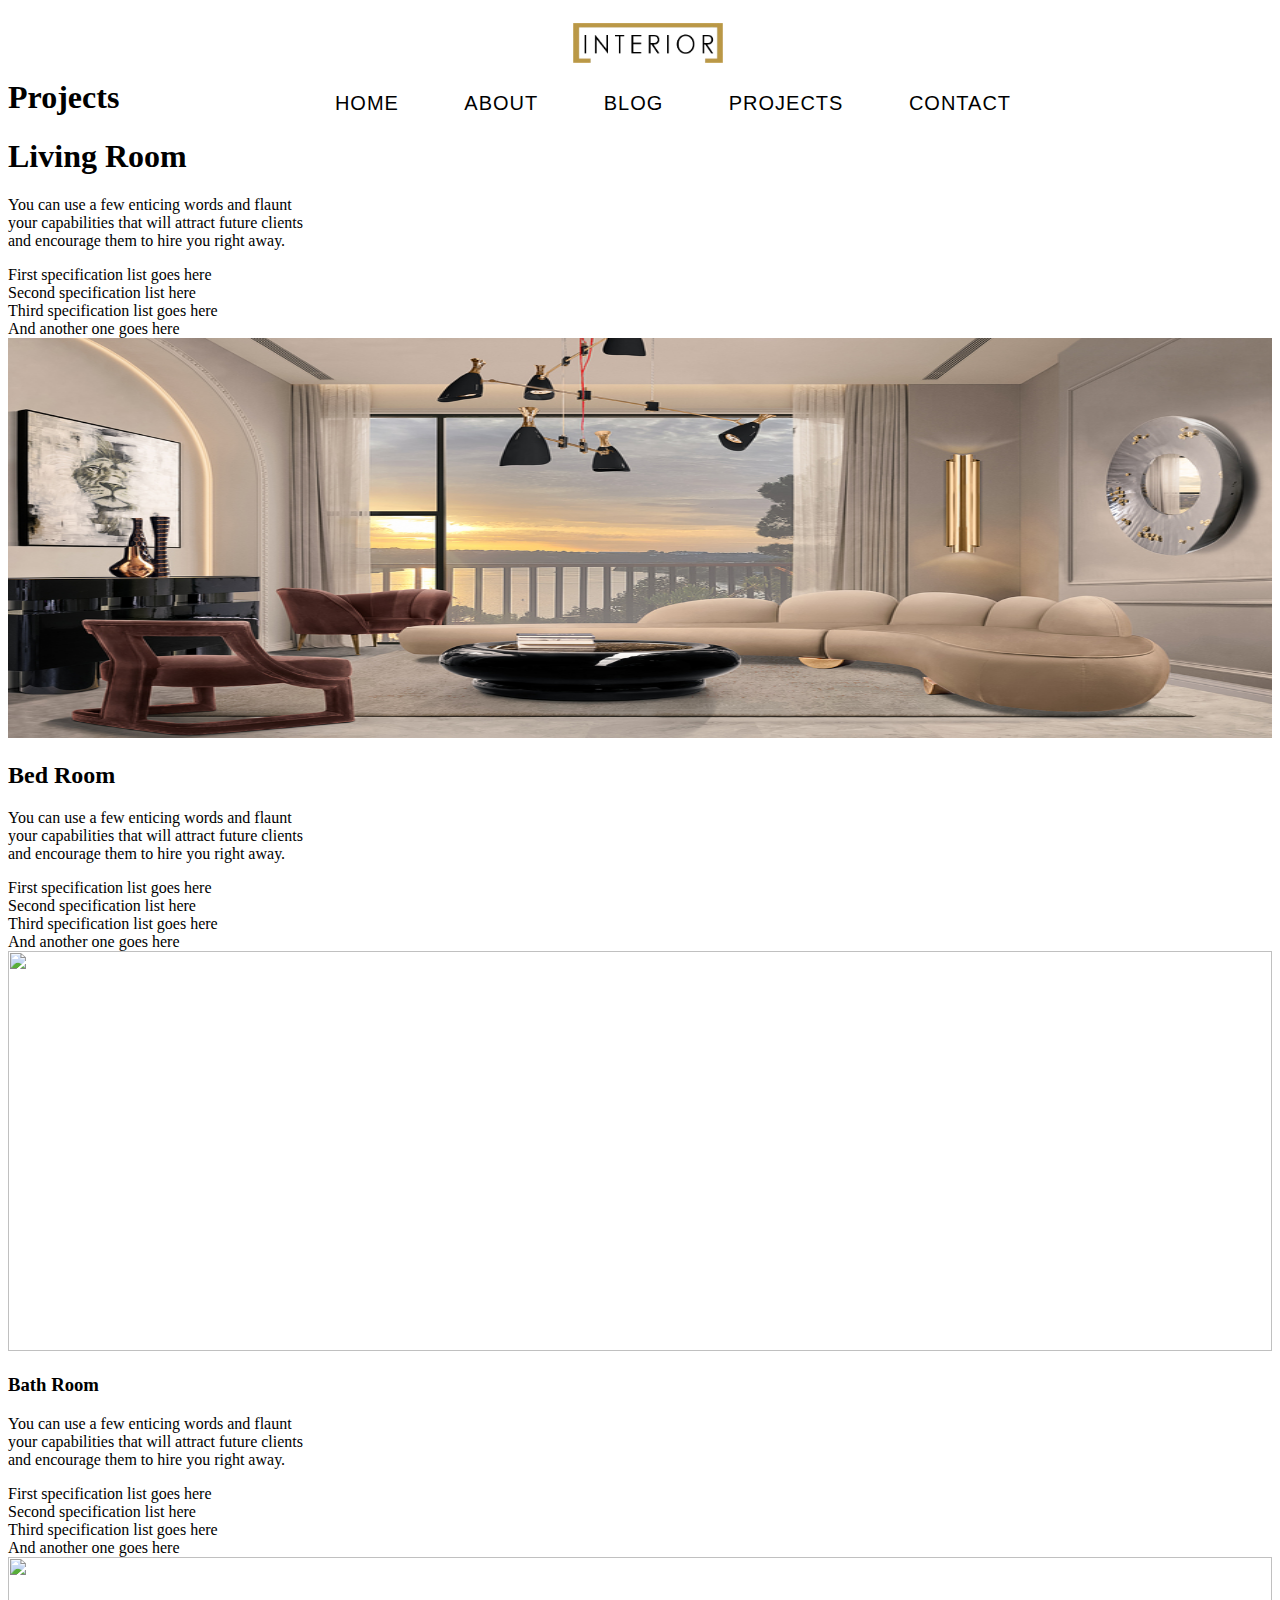
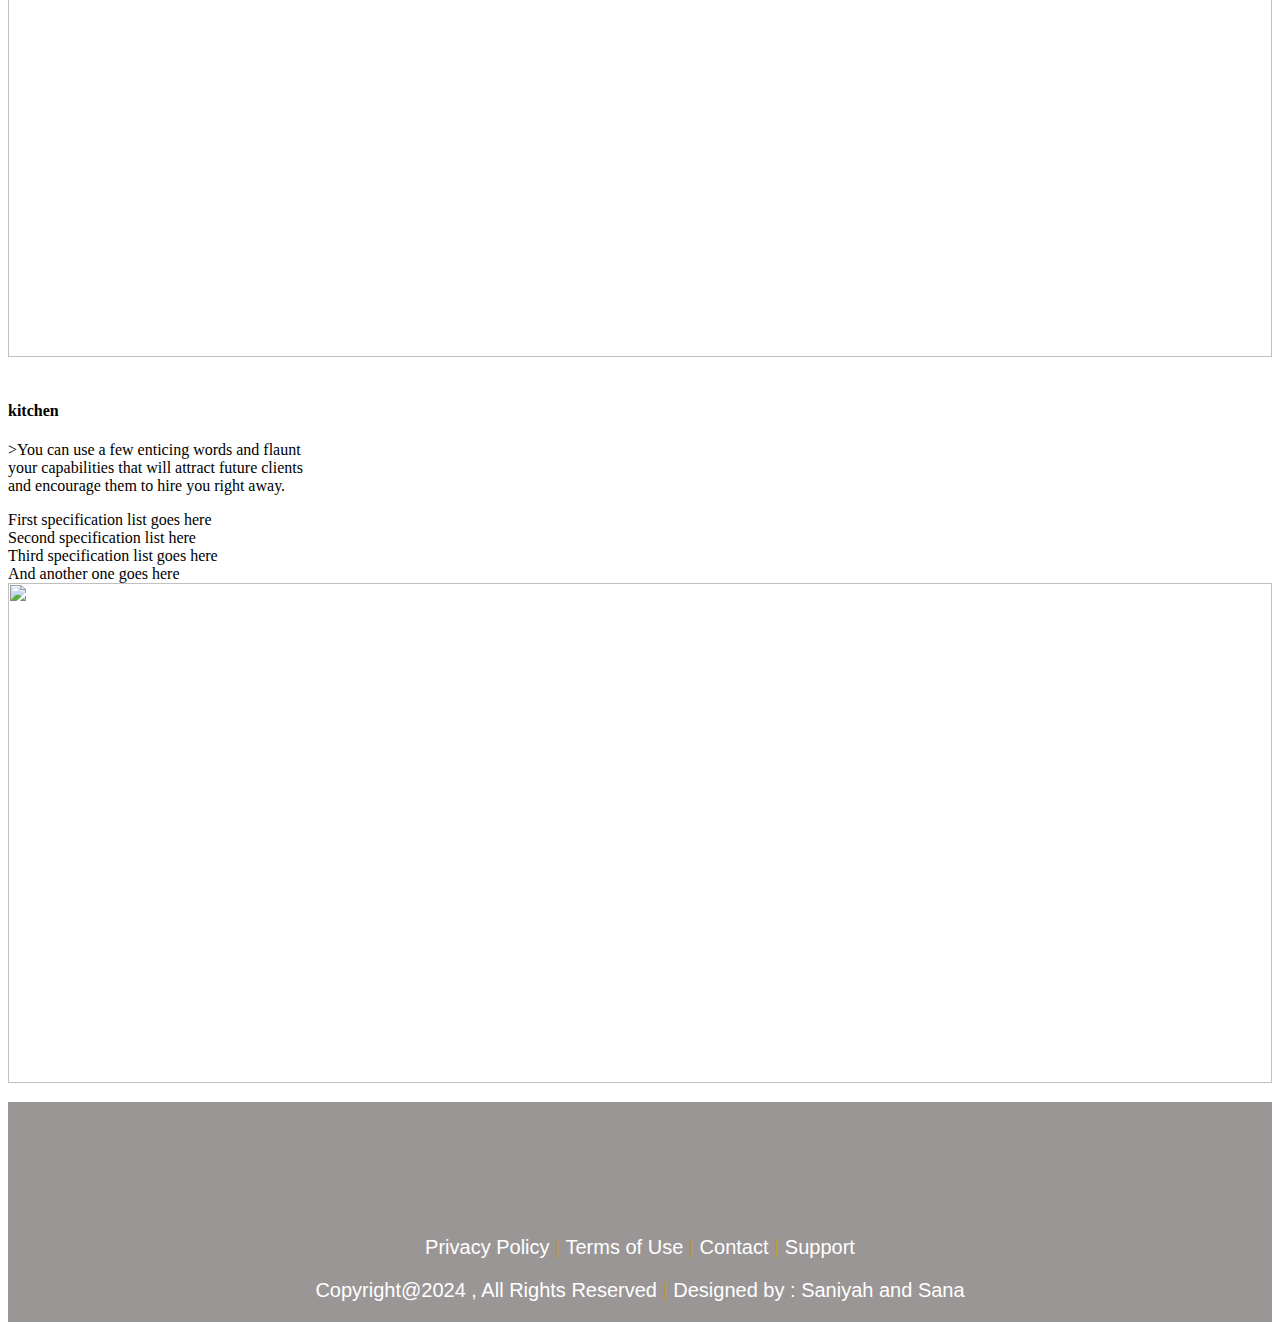
==== project.html @ bddc9f18 "first commit" ====
<!DOCTYPE html>
<html lang="en">
<head>
    <meta charset="UTF-8">
    <meta name="viewport" content="width=device-width, initial-scale=1.0">
    <title>Projects</title>
   <link rel="stylesheet" href="css/style.css">
 <script src="https://cdn.jsdelivr.net/npm/bootstrap@5.3.3/dist/js/bootstrap.bundle.min.js" integrity="sha384-YvpcrYf0tY3lHB60NNkmXc5s9fDVZLESaAA55NDzOxhy9GkcIdslK1eN7N6jIeHz" crossorigin="anonymous"></script>
    <link rel="stylesheet" href="https://cdnjs.cloudflare.com/ajax/libs/font-awesome/6.6.0/css/all.min.css" integrity="sha512-Kc323vGBEqzTmouAECnVceyQqyqdsSiqLQISBL29aUW4U/M7pSPA/gEUZQqv1cwx4OnYxTxve5UMg5GT6L4JJg==" crossorigin="anonymous" referrerpolicy="no-referrer" />
</head>
<body>
 

    <div id="Header">
        <div class="logo">
            <center> <img src="imgs/logo-removebg-preview.png" width="150px" height="40px"></center>
           
           </div> 
         </div>
         <div class="menubar">
             <ul>
                 <a href="index.html"><li>Home</li></a>
                 <a href="about.html"><li>About</li></a>
                 <a href="blog.html"><li>Blog</li></a>
                 <a href="project.html"><li>Projects</li></a>
                  <a href="contact.html"><li>Contact</li></a>
             </ul>
         </div>

    </div>
  <div id="Section">
    <div class="pro-banner">
        <h1>Projects</h1>
    </div>
  </div>
 <div class="text">
    <h1>Living Room</h1>
    <p>You can use a few enticing words and flaunt<br> your capabilities that will attract future clients<br> and encourage them to hire you right away.</p>
  </div>
  <li>First specification list goes here</li>
  <li>Second specification list here</li>
  <li>Third specification list goes here</li>
  <li>And another one goes here</li>
  <div class="pic"></div>
  <img src="../imgs/living room.jpg" width="100%" height="400px" alt="room">
  <div class="main">
    <h2>Bed Room</h2>
    <p>You can use a few enticing words and flaunt<br> your capabilities that will attract future clients<br> and encourage them to hire you right away.</p>
</div></p>
<li>First specification list goes here</li>
<li>Second specification list here</li>
<li>Third specification list goes here</li>
<li>And another one goes here</li>
<img src="../assignment.html/bedroom.webp"height="400px" width="100%" alt=""> 
<div class="bath">
  <h3>Bath Room</h3>
  <p>You can use a few enticing words and flaunt<br> your capabilities that will attract future clients<br> and encourage them to hire you right away.</p></p>
</div>
<li>First specification list goes here</li>
<li>Second specification list here</li>
<li>Third specification list goes here</li>
<li>And another one goes here</li>
<img src="../assignment.html/images/ba.1.jpg" width="100%" height="400px" alt="">
<div class="kitchen">
  <h4>kitchen</h4> 
  <p>>You can use a few enticing words and flaunt<br> your capabilities that will attract future clients<br> and encourage them to hire you right away.</p></p></p>
</div>
<li>First specification list goes here</li>
<li>Second specification list here</li>
<li>Third specification list goes here</li>
<li>And another one goes here</li>
<img src="../assignment.html/images/kitchen.jpg" width="100%" height="500px" alt="">


  </div>


            

    <div id="footer" style=" background-color: rgb(154, 150, 150);color: white;height: 200px;width: 100%;">
        <center> <div class="foot-ic"  style="padding-top: 30px;"> 
            <i class="fa-brands fa-facebook-f icon"></i> 
            <i class="fa-brands fa-linkedin-in icon"></i>
            <i class="fa-brands fa-instagram icon"></i>
            <i class="fa-brands fa-twitter icon"></i></div></center>
          <div class="privacy">
            <!-- <center><img src="imgs/int white-logo.png" width="200px" height="80px"></center> -->
              <center><p>Privacy Policy <span>|</span> Terms of Use <span>|</span> Contact  <span>|</span> Support</p></center>
          <center><p class="p-2">Copyright@2024 , All Rights Reserved <span>|</span> Designed by : Saniyah and Sana</p></center>  
          <!-- <center><img src="C:\Users\HP\Desktop\html\images\images.png" alt="icons"></center> -->
        
        </div>
    </div>
 </div>
</body>
</html>
---- css/style.css ----
/* home page */
#Header{
    width: 100%;
    height: 50px;
    
}
.logo{
    width: 100%;
    /* background-color: red; */
    position: absolute;
}
.logo img{
    margin-top: 15px;
}
.menubar{
    /* background-color: bisque; */
    width: 100%;
    height: 50px;
    margin-top: 0px;
    padding-top: 0px;
    position:absolute ;
}
.menubar li{
    display: inline;
    /* text-align: center; */
    padding-left: 60px;
    /* margin-top: 25px; */
    font-size: 20px;
    font-family: 'Segoe UI', Tahoma, Geneva, Verdana, sans-serif;
    color: black;
    text-transform: uppercase;
    /* margin-left: 50px; */
}
.menubar ul{
    text-align: center;
    letter-spacing: 1px;
    padding-left: 0px;
     margin-left: -10px; 
    margin-top: 15px;

}
.menubar a{
    text-decoration: none;

}
.menubar li:hover{
    color: #BA9845;
 }

.img-head-sec{
        background-image: url(../imgs/photo-1.avif);
        background-position: center;
        background-size: cover;
        width: 100%;
        height: 600px;
 }
    .carousel-caption {
        background-color: rgba(255, 255, 255, 0.2);
        backdrop-filter:20px;
        height: 300px;
        width: 600px;
        box-shadow: 2px 2px 8px rgba(0, 0, 0, 0.587);
        position: relative;
        padding-right: 90px;
        margin-bottom: 100px;
        margin-left: 160px; /* Add margin-left to move it to the right */
       }


/* .carousel-inner :hover{
   background-color: rgba(128, 128, 128, 0.562);
}
     */

    .carousel-caption  h1{
        margin-top: 30px;
        color: #080808ad;
        font-size: 50px;
        /* margin-right: 200px; */
        /* letter-spacing: 3px; */
margin-left: 70px;

    }
 
     .carousel-caption  h1 span{
        color: #BA9845;
/* background-color:black ;      */
   /* text-shadow: 0px 0px 6px #000; */
    }
 .carousel-inner{
    transition-delay: 0.1s;
 }
 .exp-text{
margin-top: 50px;
/* justify-content:  center; */

 }
 .exp-text h3{
    font-size: 20px;
    margin-left: 25px;
    font-family:'Times New Roman', Times, serif;
    color: #BA9845;
    font-weight:bold;
 }
 .exp-text hr{
    position: relative;
    top: 20px;
    border: none;
    height: 2px;
    background: black;
    margin-bottom: 50px;
    width: 500px;

 }
 .kitchen{
    margin-left: 0px;
    margin-right: 10px;
    padding-top: 20px;
    /* display: flex; */
 }
 .kit-img{
   display: flex;
/* padding-left: 20px;  */
}
 .kitchen img{
    margin-top: 10px;
    padding-left: 20px;
    /* margin-right: 50px; */
    justify-content: center;
 }

 /* .img1 :hover,.img2 :hover,.img3 :hover{
   color: #BA9845;
 } */
 .kitchen h2{
    text-transform: uppercase;
    letter-spacing: 2px ;
    font-family:'Trebuchet MS', 'Lucida Sans Unicode', 'Lucida Grande', 'Lucida Sans', Arial, sans-serif;

 }
 .kitchen hr{
    width: 20%;
 }
 .bd-img{
   display: flex;
 }
 
 
 .bedroom{
    margin-left: 0px;
    margin-right: 10px;
    padding-top: 20px;
 }
 .bedroom img{
    margin-top: 10px;
    padding-left: 50px;
 }
 .bedroom h2{
    text-transform: uppercase;
    letter-spacing: 2px ;
    font-family:'Trebuchet MS', 'Lucida Sans Unicode', 'Lucida Grande', 'Lucida Sans', Arial, sans-serif;
    margin-top: 20px;

 }
 .bedroom hr{
    width: 20%;
 }
 
 .lr-img{
display: flex;

 }
 .living-room{
    margin-left: 50px;
    padding-top: 20px;
    margin-right: 30px;
 }
 .living-room img{
    margin-top: 10px;
    padding-left: 20px;
 }
 .living-room h2{
    text-transform: uppercase;
    letter-spacing: 2px ;
    font-family:'Trebuchet MS', 'Lucida Sans Unicode', 'Lucida Grande', 'Lucida Sans', Arial, sans-serif;
margin-top: 20px;
 }
 .living-room hr{
    width: 20%;}
/* about */
.img--txt{
   display: flex;
}

.sofa-img img{
   height: 500px;
   width: 500px;
   margin-top: 80px;
   margin-left: 100px;
   margin-right: 100px;
}
.about-txt h3{
   margin-top: 180px;
   margin-left: 100px;
   /* margin-right: 50px; */
   padding-left: 20px;
   font-size: 50px;
   font-family:'Trebuchet MS', 'Lucida Sans Unicode', 'Lucida Grande', 'Lucida Sans', Arial, sans-serif;
   color:#BA9845;
   text-transform: uppercase;
   line-height: 90px;
/* background-color: rgba(0, 0, 0, 0.658); */
margin-bottom: 20px;
}
/* .about-txt button{
   background-color: black;
   color: white;
   width: 100px;
   height: 30px;
   border: none;
   margin-left: 120px;
   margin-top: 0px;
   padding-top: 0px;

} */
.about-txt hr{
   width: 50%;
   /* height: 10px; */
   border: 1px solid;
   margin-left:  120px;
 }
 .why-txt{
   font-size: 100px;
   text-transform: uppercase;
   font-family:'Trebuchet MS', 'Lucida Sans Unicode', 'Lucida Grande', 'Lucida Sans', Arial, sans-serif;
   font-weight:200;
   color:#BA9845;
margin-left: 100px;
margin-top: 50px;
/* text-shadow: 0px 0px 2px #0000009e; */
 }
 .why-txt h6{
   /* background-color: rgb(81, 75, 75);
   background-image: linear-gradient(to right,white,#ba9945b4  ); */
   width:50%;
      margin-bottom: 0px;
   font-size: 30px;
 }
 .why-txt hr{
   width: 20%;
   /* height: 10px; */
   border: 1px solid black;
   padding-right: 80px;
   margin-right: 500px;
margin-top: 10px;
margin-left: 5px;
}
.why-txt p{
   margin-top: 0px;
   padding-top: 0px;
   font-size: 20px;
   color: black;
   text-transform: none;
   line-height: 40px;
  padding-bottom: 0px;
}
/* .mission{
   padding-top: 0px
} */
.mission-txt{
   font-size: 100px;
   text-transform: uppercase;
   font-family:'Trebuchet MS', 'Lucida Sans Unicode', 'Lucida Grande', 'Lucida Sans', Arial, sans-serif;
   font-weight:200;
   color:#BA9845;
   margin-left: 100px;
   padding-top:  0px;
/* text-shadow: 0px 0px 2px #0000009e; */
 }
 .mission-txt h6{
   /* background-color: rgb(81, 75, 75);
   background-image: linear-gradient(to right,white,#ba9945b4  ); */
   width: 50%;
   margin-bottom: 0px;
   /* margin-top: 20px; */
   font-size: 30px;
 }
 .mission-txt hr{
   width: 15%;
   /* height: 10px; */
   border: 1px solid black;
   padding-right: 80px;
   margin-right: 500px;
margin-top: 10px;
margin-left: 5px;
}
.mission-txt p{
   font-size: 20px;
   margin-top: 0px;
   color: black;
   text-transform: none;
   line-height: 50px;
}
.mission-txt p span{
   color: #BA9845;
}
.team-txt{
   font-size: 100px;
   text-transform: uppercase;
   font-family:'Trebuchet MS', 'Lucida Sans Unicode', 'Lucida Grande', 'Lucida Sans', Arial, sans-serif;
   font-weight:200;
   color:#BA9845;
   margin-left: 100px;
   padding-top:  0px;

/* text-shadow: 0px 0px 2px #0000009e; */
 }
 .team-txt h6{
   /* background-color: rgb(81, 75, 75);
   background-image: linear-gradient(to right,white,#ba9945b4 ); */
   width: 50%;
   margin-bottom: 0px;
   /* margin-top: 20px; */
   font-size: 30px;

 }
 .team-txt hr{
   width: 18%;
   /* height: 10px; */
   border: 1px solid black;
   padding-right: 80px;
   margin-right: 500px;
margin-top: 10px;
margin-left: 5px;
 }
 .achieve-txt{
   font-size: 100px;
   text-transform: uppercase;
   font-family:'Trebuchet MS', 'Lucida Sans Unicode', 'Lucida Grande', 'Lucida Sans', Arial, sans-serif;
   font-weight:200;
   color:#BA9845;
   margin-left: 100px;
   padding-top:  0px;
 }
 .achieve-txt h6{
   /* background-color: rgb(81, 75, 75);
   background-image: linear-gradient(to right,white,#ba9945b4 ); */
   width: 50%;
   margin-bottom: 0px;
   margin-top: 10px;
   font-size: 30px;

 }
 .achieve-txt hr{
   width: 20%;
   /* height: 10px; */
   border: 1px solid black;
   padding-right: 80px;
   margin-right: 500px;
margin-top: 10px;
margin-left: 5px;

}
.acheive-icon{
   display: flex;

}
.user,.users,.clients,.trophy{
   font-size: 30px;
   padding-left: 120px;
   padding-top: 20px;
   color: #BA9845;
}


.icbox,.icbox2,.icbox3,.icbox4{
   width: 25%;
   height: 200px;
   border-right: 2px solid rgba(0, 0, 0, 0.568);
   margin-left: 20px;
margin-top: 20px;
/* margin-right: 10px; */
}
.icbox4{
   border: none;
}
.icbox h2{
   font-size: 40px;
   padding-left:121px;
   padding-top: 5px;
   }
   .icbox h5{
      /* text-align: center; */
      padding-left: 90px;
      font-family: 'Trebuchet MS', 'Lucida Sans Unicode', 'Lucida Grande', 'Lucida Sans', Arial, sans-serif;
      font-size:  15px;
   }
.icbox2 h2{
   font-size: 40px;
   padding-left:120px;
   padding-top: 5px;
   }
   .icbox2 h5{
      /* text-align: center; */
      padding-left: 90px;
      font-family: 'Trebuchet MS', 'Lucida Sans Unicode', 'Lucida Grande', 'Lucida Sans', Arial, sans-serif;
      font-size: 15px;
   }

.icbox3 h2{
   font-size: 40px;
   padding-left:115px;
   padding-top: 5px;
   }
   .icbox3 h5{
      /* text-align: center; */
      padding-left:50px;
      font-family: 'Trebuchet MS', 'Lucida Sans Unicode', 'Lucida Grande', 'Lucida Sans', Arial, sans-serif;
      font-size: 15px;
   }
.icbox4 h2{
font-size: 40px;
padding-left:126px;
padding-top: 5px;
}
.icbox4 h5{
   /* text-align: center; */
   padding-left: 110px;
   font-family: 'Trebuchet MS', 'Lucida Sans Unicode', 'Lucida Grande', 'Lucida Sans', Arial, sans-serif;
   font-size: 15px;
}

 .teampic{
   display: flex;
   margin-top: 50px;
   margin-left: 80px;
   margin-bottom: 0px;
   /* padding-left: 20px; */
 }
 .team-p p{
   font-size: 20px;
   color: black;
   line-height: 60px;
   font-family:'Trebuchet MS', 'Lucida Sans Unicode', 'Lucida Grande', 'Lucida Sans', Arial, sans-serif;
   margin-top: 30px;
   margin-left: -30px;
 }
 .team-p p span{
   color: #BA9845;
 }
 .teampic2{
display: flex;
 }
 .team-p2 p{
   font-size: 20px;
   color: black;
   line-height: 60px;
   font-family:'Trebuchet MS', 'Lucida Sans Unicode', 'Lucida Grande', 'Lucida Sans', Arial, sans-serif;
   margin-left: -1150px;
   /* margin-right: 50px; */
   margin-top: 30px;
}
 .team-p2 p span{
   color: #BA9845;
 }
 .pic2{
   width: 30%;
   margin-bottom: 0px;
   margin-left: 900px;
   margin-top: 30px;
 }
 .pic1{
   width: 30%;
   margin-bottom: 0px;
   margin-left: 30px;
   /* display: flex; */
 }
 .teampic h4,.teampic2 h4{
   font-size: 25px;
   text-transform: uppercase;
   letter-spacing:1px;
   font-family:'Franklin Gothic Medium', 'Arial Narrow', Arial, sans-serif;
   font-weight: 100;
   color: rgba(0, 0, 0, 0.714);
   /* text-align: center; */
   /* margin-top: 10px; */
   margin-left: 170px;
 }

 .pic2 h4{
   margin-top: 10px;
   margin-left: 30px;
   margin-bottom: 15px;
   /* text-decoration: underline; */
 }
 .pic2 .teamicon{
   margin-left: -50px;
 }
 .pic1 .teamicon{
   margin-right: 60px ;
 }
 .pic1 h4{
   margin-left: 15px;
   margin-top: 10px;
   margin-bottom: 15px;
 }
 .fa-envelope{
   color:#BA9845;
   font-size: 40px;
   /* border: 1px solid black; */
  margin-top: 0px;
  /* margin-bottom: 50px; */
 }
 .fa-facebook-f{
   color: #BA9845 ;
   font-size: 40px;
 }
 .fa-instagram{
   color: #BA9845 ;
   font-size:40px;
 }
.fa-linkedin-in{
   color: #BA9845 ;
   font-size: 40px; 
}
.teamicon{
   margin-top: -280px;
 margin-left: 250px;
}
.team-icon{
   padding: 15px 0px 15px 0px;
}
/* .teamicon{
   display: block;
} */
/* .team-icon{
   display: block;
} */
.pic1{
   width: 50%;
}
.pic1 h6{
   font-size:20px;
   font-family:Cambria, Cochin, Georgia, Times, 'Times New Roman', serif;
   margin-left: 50px;
   margin-top: -15px;
   font-weight: 500;
   color: #BA9845;
}
.pic2 h6{
   font-size:20px;
   font-family:Cambria, Cochin, Georgia, Times, 'Times New Roman', serif;
   margin-left: 50px;
   margin-top: -15px;
   font-weight: 500;
   color: #BA9845;

}
/* .teampic hr{
   position: relative;
    /* top: 20px; */
    border: none;
    height: 2px;
    background: black;
    width: 200px;
    margin-left: 150px;
    margin-top: -10px;
}
/* .banner h2{
 font-size: 50px;
 font-family: 'Trebuchet MS', 'Lucida Sans Unicode', 'Lucida Grande', 'Lucida Sans', Arial, sans-serif;
}  */
  /* .box{
   width: 70%;
   background-color:#BA9845;
   height: 150px;
   margin-top: 150px;
   margin-left: 220px;
  } */
   /* project */
 
   #Section .pro-banner{
      width: 70%;
   background-color:#BA9845;
   height: 150px;
   margin-top: 100px;
   margin-left: 210px;
   }

/* footer */
#footer{
   background-color:rgb(154, 150, 150);
   /* text-decoration: white; */
   padding-top: 20px;
   margin-top: 15px;
   height: 200px;
   width: 100%;
}
.privacy p{
   font-size: 20px;
   margin-top: 30px;

   font-family: 'Segoe UI', Tahoma, Geneva, Verdana, sans-serif;
   color: white;
}
.privacy p span{
   color: #BA9845;
}
.privacy .p-2 {
margin-top: 0px;
}
.foot-ic{
   margin-top: 20px;
}
.foot-ic .icon{
font-size: 30px;
color: white;
padding-left: 30px;
}
 .banner{
width: 70%;
background-color:#BA9845;
height: 150px;
margin-top: 100px;
margin-left: 220px;
 }
 /* blog */
 .blog-banner{
   width: 70%;
   background-color:#BA9845;
   height: 150px;
   margin-top: 100px;
   margin-left: 210px;
 }
 .banner h3{
   color:rgb(43, 42, 42);
   padding-left: 330px ;
   font-size: 50px;
   padding-top: 40px;
   letter-spacing: 5px;
   font-family:'Segoe UI', Tahoma, Geneva, Verdana, sans-serif;
 }
 .blog-banner h2{
   color:rgb(43, 42, 42);
   padding-left: 355px ;
   font-size: 50px;
   padding-top: 40px;
   letter-spacing: 5px;
   font-family:'Segoe UI', Tahoma, Geneva, Verdana, sans-serif;
 }
 .banner h3 :hover{
   color:#BA9845;
 }
 .bannner a{
   text-decoration: none;
 }

 /* blog */
.blog1 img,.blog2 img,.blog3 img,.blog4 img{
   margin-top: 50px;
   margin-left: 20px;
}

 .blog1 h2,.blog2 h2,.blog3 h2,.blog4 h2{
   font-size: 50px;
   color: #BA9845;
   font-family: 'Trebuchet MS', 'Lucida Sans Unicode', 'Lucida Grande', 'Lucida Sans', Arial, sans-serif;
   margin-left: 20px;
   text-transform: capitalize;
   margin-top: 20px;
}
.blog1 h2 :hover,.blog2 h2 :hover,.blog3 h2 :hover,.blog4 h2 :hover,.blog5 h2{
   color: rgba(0, 0, 0, 0.731);
}
.blog1 p,.blog2 p,.blog3 p,.blog4 p,.blog5 p{
   font-size: 15px;
   font-family:'Segoe UI', Tahoma, Geneva, Verdana, sans-serif;
}
/* contact */


.con-banner h2{
   height: 150px; width: 70%;
    color: rgb(43, 42, 42);
    background-color: #BA9845; padding-top:50px;
   margin-left: 50px;
   font-family: 'Segoe UI', Tahoma, Geneva, Verdana, sans-serif;
   font-weight: 500;
   letter-spacing: 5px;
   font-size: 50px;
margin-bottom:300px;

}
.para{
   padding-top: 0px;
   margin-top: 100px;
}

.para h2{
   color:rgba(0, 0, 0, 0.731);
   font-size: 70px;
   margin-top: 20px;
   margin-bottom:0px;
   margin-left: 80px;
font-family: 'Trebuchet MS', 'Lucida Sans Unicode', 'Lucida Grande', 'Lucida Sans', Arial, sans-serif;
font-weight: 400;
   /* text-decoration: antiquewhite; */
   /* background-color: #BA9845; */
}
.para hr{
   width: 60%;
   margin-top: 20px;
   margin-bottom: 30px;
   margin-left: 280px;
}
ul{
   margin-left:120px;
    line-height: 60px;
    font-family: Verdana, Geneva, Tahoma, sans-serif;
    margin-top:-10px;
}
.para li{
   font-size: 3vw;
   padding-top: 10px;
   color:#BA9845;
   margin-top: 5px;
   
   
}
.img-li{
   margin-top:80px;
}
.img{
   margin-right: 100px;
}
.details{
   margin-top: 90px; 
   margin-left:80px;
   width: 50%;
   height: 500px;
   background-color:#BA9845;
   border-radius: 20px;
}
.details h2{
   font-size: 50px;
   font-family: 'Segoe UI', Tahoma, Geneva, Verdana, sans-serif;
   margin-left: 50px;
   margin-top: 5px;
   font-weight: 600;
   letter-spacing: 1px;
   color: black;
}
.details .box{
margin-left: 30px;
/* margin-top: 5px; */
}
.details h4,.details h5,.details h6{
   font-size: 25px;
   margin-top: 0px;
   margin-bottom: 0px;
   color: black;
   font-family: Cambria, Cochin, Georgia, Times, 'Times New Roman', serif;
}
.details h4{
   margin-top: -30px;
}
.details .box p{
   line-height: 25px;
   font-size: 20px;
   margin-top: 15px;
   padding-top: 5px;
   font-family: Verdana, Geneva, Tahoma, sans-serif;
}
.contactbox{
   display: flex;
}
.form{
   margin-top:80px;
   margin-left: 50px;
}
.form h3{
   font-size: 30px;
   font-family:'Trebuchet MS', 'Lucida Sans Unicode', 'Lucida Grande', 'Lucida Sans', Arial, sans-serif;
   text-transform: uppercase;
   margin-left: 10px;
}
.form .bar{
   font-size: 30px;

}

.bar{
   padding-left: 30px;
   padding-top: 10px;
   width: 30%;
   padding-right: 40px;
   font-size: 30px;
}
/* #footer{
   background-color:rgba(0, 0, 0, 0.539);
   text-decoration: white;
   padding-top: 20px;
   margin-top: 10px;                                                                                                                                         height: 200px;
   width: 100%;
}
.privacy p{
   font-size: 20px;
   margin-top: 30px;

   font-family: 'Segoe UI', Tahoma, Geneva, Verdana, sans-serif;
   color: white;
}
.privacy p span{
   color: #BA9845;
}
.privacy .p-2 {
margin-top: 0px;
}
.foot-ic{
   margin-top: 20px;
}
.foot-ic .icon{
font-size: 30px;
color: white;
padding-left:30px;
}
.icon h3{
   font-size: 50px;
   color: #BA9845;
   font-family: 'Franklin Gothic Medium', 'Arial Narrow', Arial, sans-serif;
   background-color: whitesmoke;
}
.icon p{
   color: grey;
   font-size: 30px;
   font-family: 'Trebuchet MS', 'Lucida Sans Unicode', 'Lucida Grande', 'Lucida Sans', Arial, sans-serif;

} */
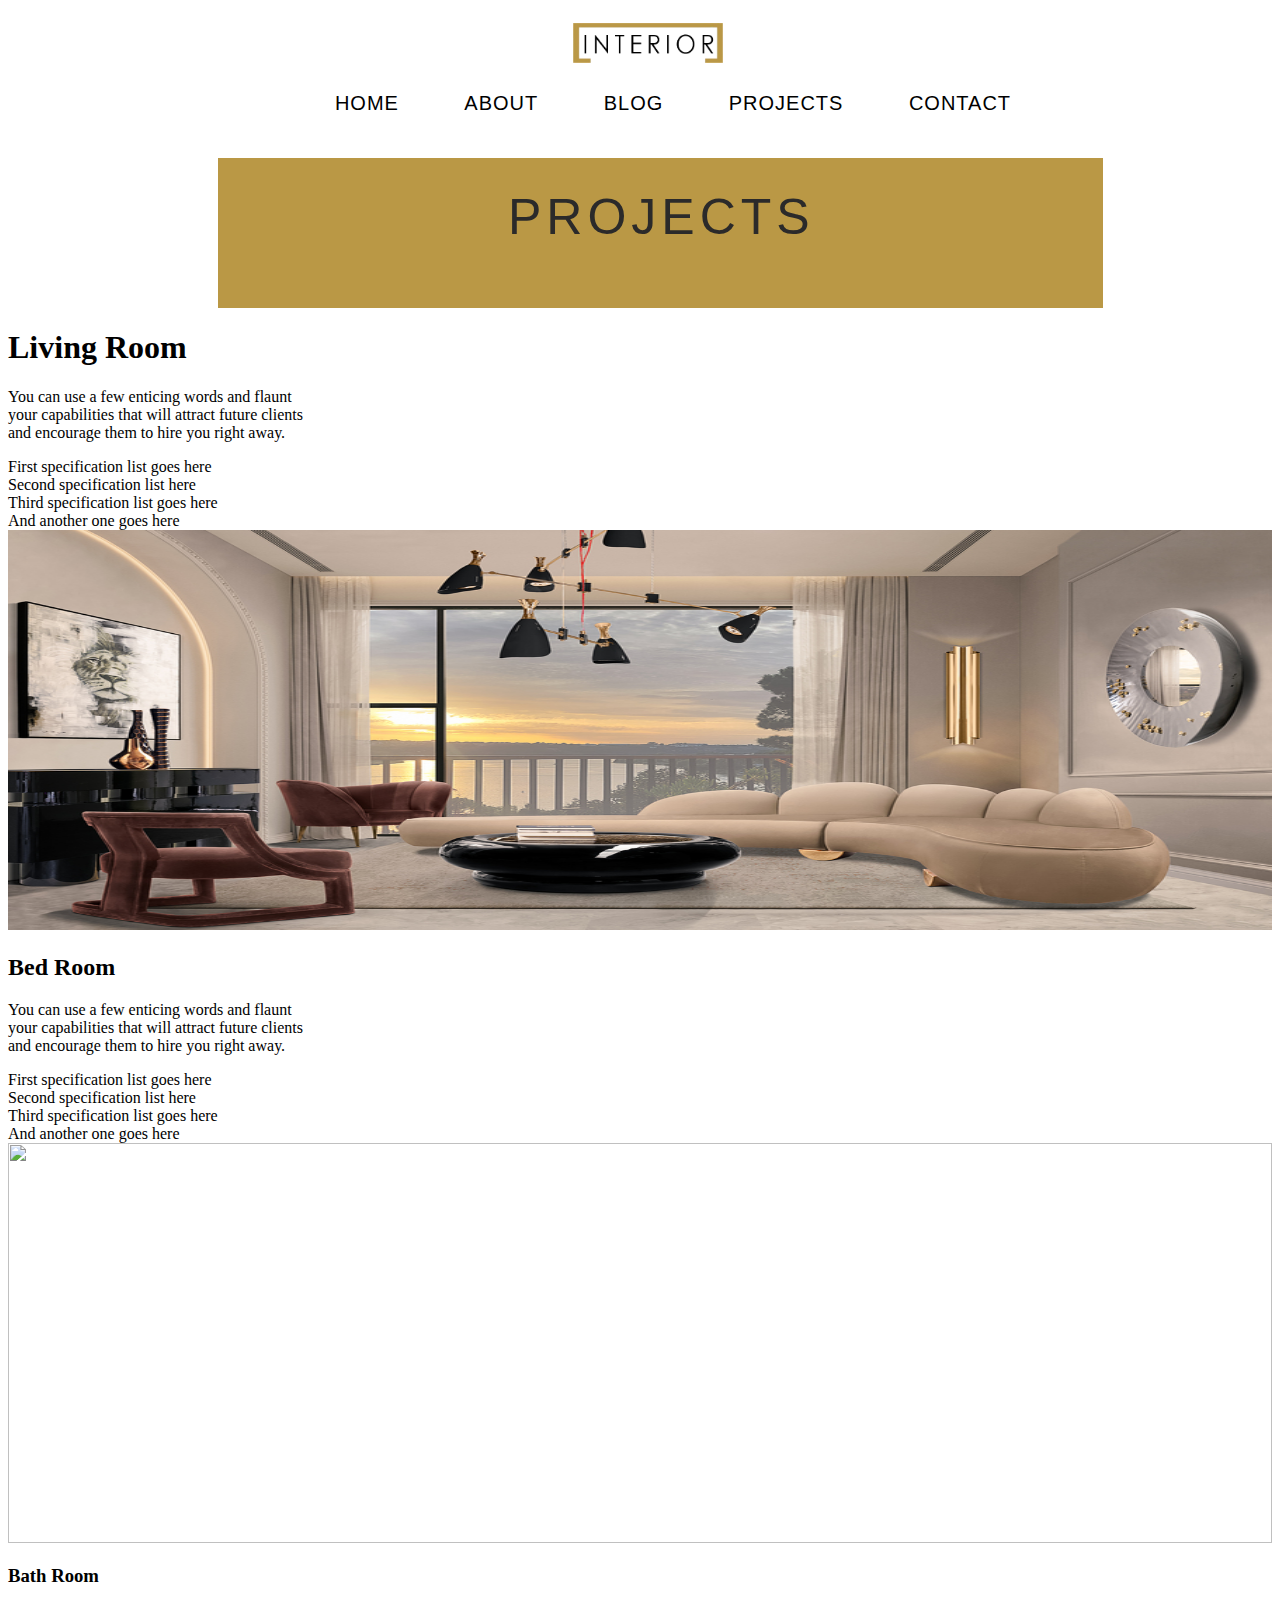
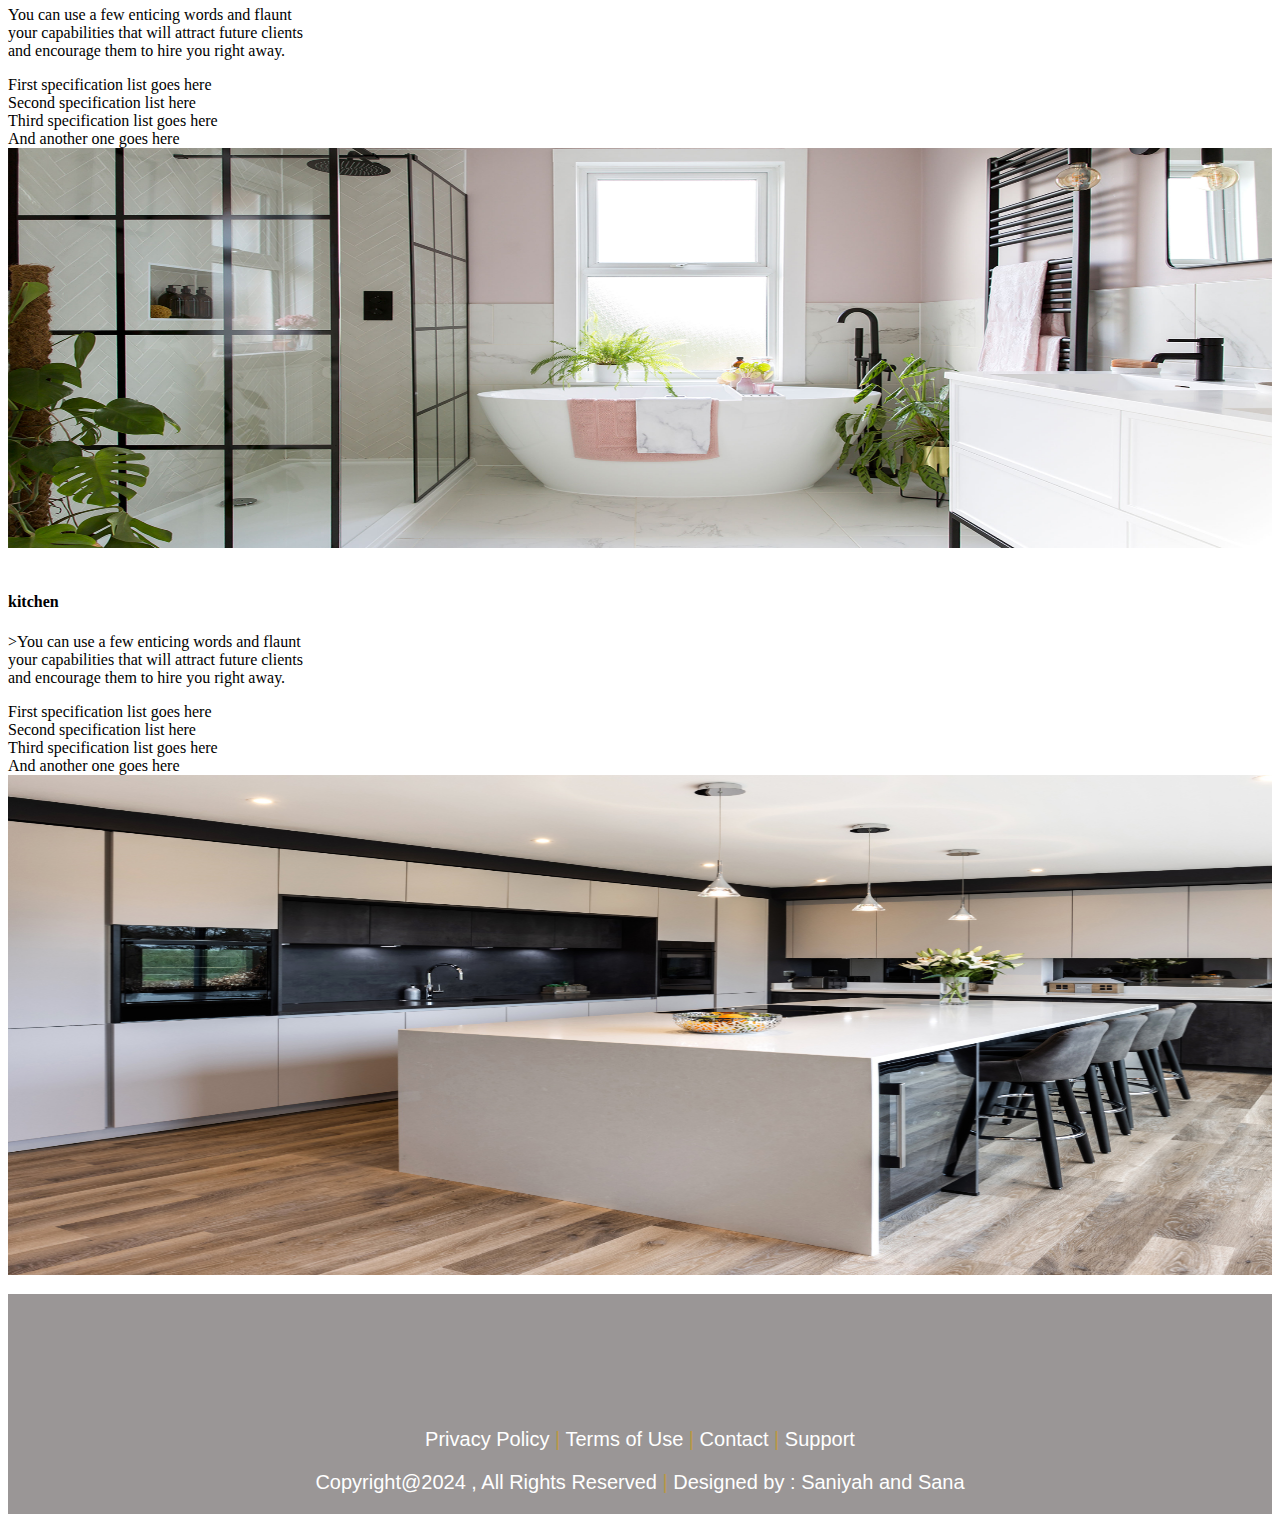
==== commit bc91a2dd: "Update project.html" ====
--- a/project.html
+++ b/project.html
@@ -29,8 +29,23 @@
 
     </div>
   <div id="Section">
-    <div class="pro-banner">
-        <h1>Projects</h1>
+    <div class="pro-banner" style="  width: 70%;
+    background-color:#BA9845;
+    height: 150px;
+    margin-top: 100px;
+    margin-left: 210px;">
+        <h1 style=" height: 150px; width: 70%;
+        color: rgb(43, 42, 42);
+        text-transform: uppercase;
+        /* background-color: #BA9845; padding-top:50px; */
+       margin-left: 50px;
+       padding-top: 30px;
+       padding-left: 240px;
+       font-family: 'Segoe UI', Tahoma, Geneva, Verdana, sans-serif;
+       font-weight: 500;
+       letter-spacing: 5px;
+       font-size: 50px;
+    margin-bottom:300px;">Projects</h1>
     </div>
   </div>
  <div class="text">
@@ -42,7 +57,7 @@
   <li>Third specification list goes here</li>
   <li>And another one goes here</li>
   <div class="pic"></div>
-  <img src="../imgs/living room.jpg" width="100%" height="400px" alt="room">
+  <img src="imgs/living room.jpg" width="100%" height="400px" alt="room">
   <div class="main">
     <h2>Bed Room</h2>
     <p>You can use a few enticing words and flaunt<br> your capabilities that will attract future clients<br> and encourage them to hire you right away.</p>
@@ -51,7 +66,7 @@
 <li>Second specification list here</li>
 <li>Third specification list goes here</li>
 <li>And another one goes here</li>
-<img src="../assignment.html/bedroom.webp"height="400px" width="100%" alt=""> 
+<img src="imgs/bed.jpg"height="400px" width="100%" alt=""> 
 <div class="bath">
   <h3>Bath Room</h3>
   <p>You can use a few enticing words and flaunt<br> your capabilities that will attract future clients<br> and encourage them to hire you right away.</p></p>
@@ -60,7 +75,8 @@
 <li>Second specification list here</li>
 <li>Third specification list goes here</li>
 <li>And another one goes here</li>
-<img src="../assignment.html/images/ba.1.jpg" width="100%" height="400px" alt="">
+<img src="imgs/ba.1.jpg" width="100%" height="400px" alt="">
+
 <div class="kitchen">
   <h4>kitchen</h4> 
   <p>>You can use a few enticing words and flaunt<br> your capabilities that will attract future clients<br> and encourage them to hire you right away.</p></p></p>
@@ -69,7 +85,7 @@
 <li>Second specification list here</li>
 <li>Third specification list goes here</li>
 <li>And another one goes here</li>
-<img src="../assignment.html/images/kitchen.jpg" width="100%" height="500px" alt="">
+<img src="imgs/kitchen.jpg" width="100%" height="500px" alt="">
 
 
   </div>
@@ -93,4 +109,4 @@
     </div>
  </div>
 </body>
-</html>+</html>
